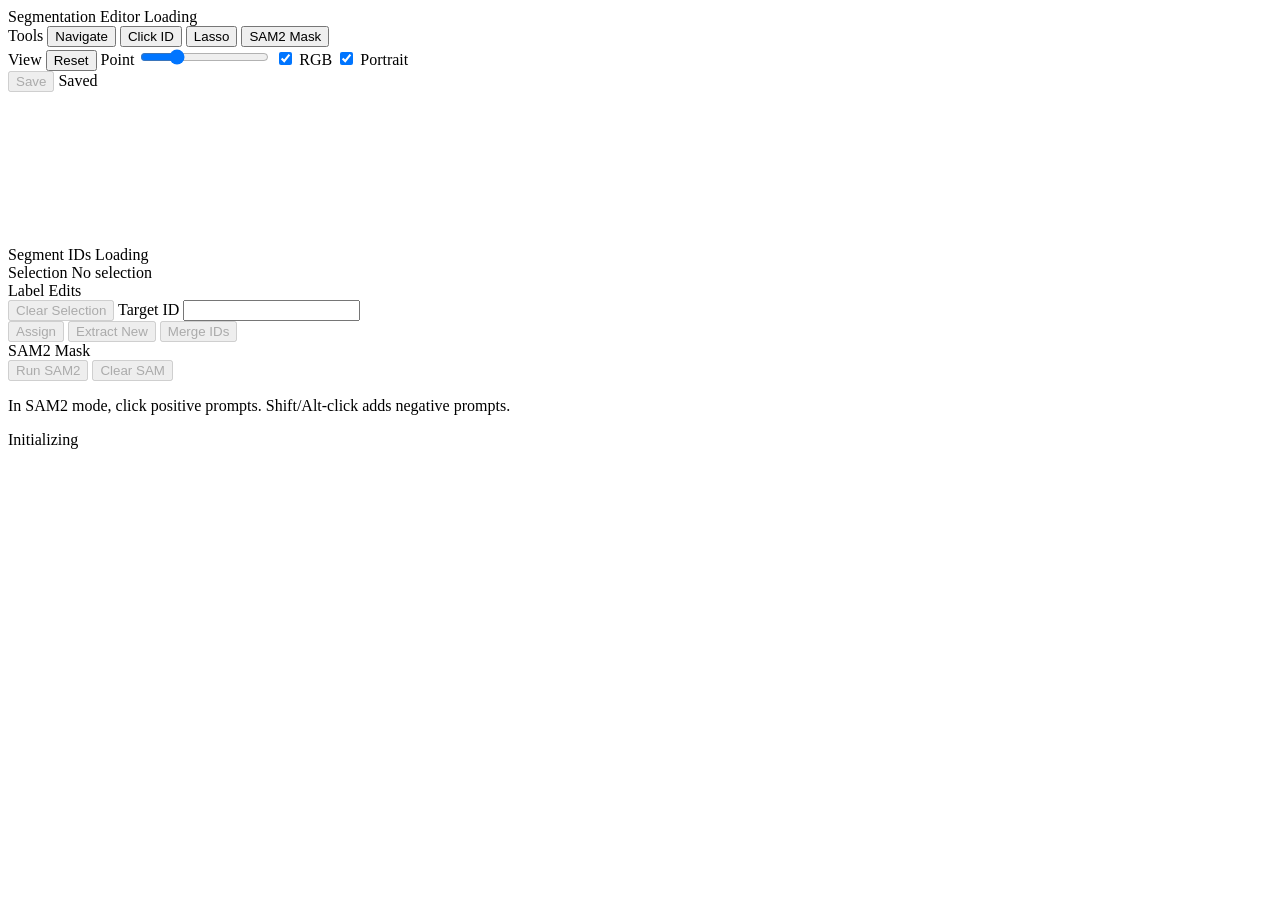
==== omega_local/segmentation/interactive/static/index.html @ 8081a433 "Add OMeGa remesh and segmentation experiments" ====
<!doctype html>
<html lang="en">
  <head>
    <meta charset="utf-8" />
    <meta name="viewport" content="width=device-width, initial-scale=1" />
    <title>Segmentation Editor</title>
    <link rel="stylesheet" href="/static/styles.css" />
  </head>
  <body>
    <div class="app">
      <header class="toolbar">
        <div class="brand">
          <span class="brand-title">Segmentation Editor</span>
          <span id="projectStatus" class="status">Loading</span>
        </div>
        <div class="controls">
          <div class="toolbar-group" aria-label="Interaction mode">
            <span class="group-label">Tools</span>
            <button class="tool-button active" type="button" data-tool="navigate">Navigate</button>
            <button class="tool-button" type="button" data-tool="click-id">Click ID</button>
            <button class="tool-button" type="button" data-tool="lasso">Lasso</button>
            <button class="tool-button" type="button" data-tool="sam2">SAM2 Mask</button>
          </div>

          <div class="toolbar-group view-group" aria-label="Viewport controls">
            <span class="group-label">View</span>
            <button id="resetView" type="button">Reset</button>
            <label class="control compact">
              <span>Point</span>
              <input id="pointSize" type="range" min="1" max="5" step="1" value="2" />
            </label>
            <label class="control checkbox">
              <input id="showFrameImage" type="checkbox" checked />
              <span>RGB</span>
            </label>
            <label class="control checkbox">
              <input id="rotateFrames" type="checkbox" checked />
              <span>Portrait</span>
            </label>
          </div>

          <div class="toolbar-group save-group" aria-label="Save edits">
            <button id="saveEdits" type="button" disabled>Save</button>
            <span id="pendingEditStatus" class="pending-status">Saved</span>
          </div>
        </div>
      </header>

      <main class="viewer-shell">
        <canvas id="viewer"></canvas>
        <aside id="idPanel" class="id-panel" aria-label="Segment IDs">
          <div class="id-panel-header">
            <span>Segment IDs</span>
            <span id="idPanelSummary">Loading</span>
          </div>
          <div id="idList" class="id-list"></div>
        </aside>
        <aside id="editPanel" class="edit-panel" aria-label="Selection and SAM controls">
          <div class="edit-panel-header">
            <span>Selection</span>
            <span id="selectionStatus" class="selection-status">No selection</span>
          </div>
          <div class="edit-panel-body">
            <section class="edit-section">
              <div class="section-title">Label Edits</div>
              <button id="clearSelection" type="button" disabled>Clear Selection</button>
              <label class="target-control">
                <span>Target ID</span>
                <input id="targetLabel" type="number" min="1" step="1" inputmode="numeric" />
              </label>
              <div class="panel-actions">
                <button id="assignSelection" type="button" title="Relabel only the selected points to the target ID." disabled>Assign</button>
                <button id="extractSelection" type="button" title="Relabel only the selected points to a new ID." disabled>Extract New</button>
                <button id="mergeSelectedIds" type="button" title="Merge whole selected IDs into the target ID." disabled>Merge IDs</button>
              </div>
            </section>

            <section class="edit-section">
              <div class="section-title">SAM2 Mask</div>
              <div class="panel-actions">
                <button id="runSam2" type="button" disabled>Run SAM2</button>
                <button id="clearSam2" type="button" disabled>Clear SAM</button>
              </div>
              <p class="panel-note">In SAM2 mode, click positive prompts. Shift/Alt-click adds negative prompts.</p>
            </section>
          </div>
        </aside>
        <div id="viewerHud" class="viewer-hud">Initializing</div>
      </main>

      <footer class="filmstrip-shell">
        <div id="filmstrip" class="filmstrip"></div>
      </footer>
    </div>
    <script src="/static/app.js?v=20260610-localedits2" type="module"></script>
  </body>
</html>
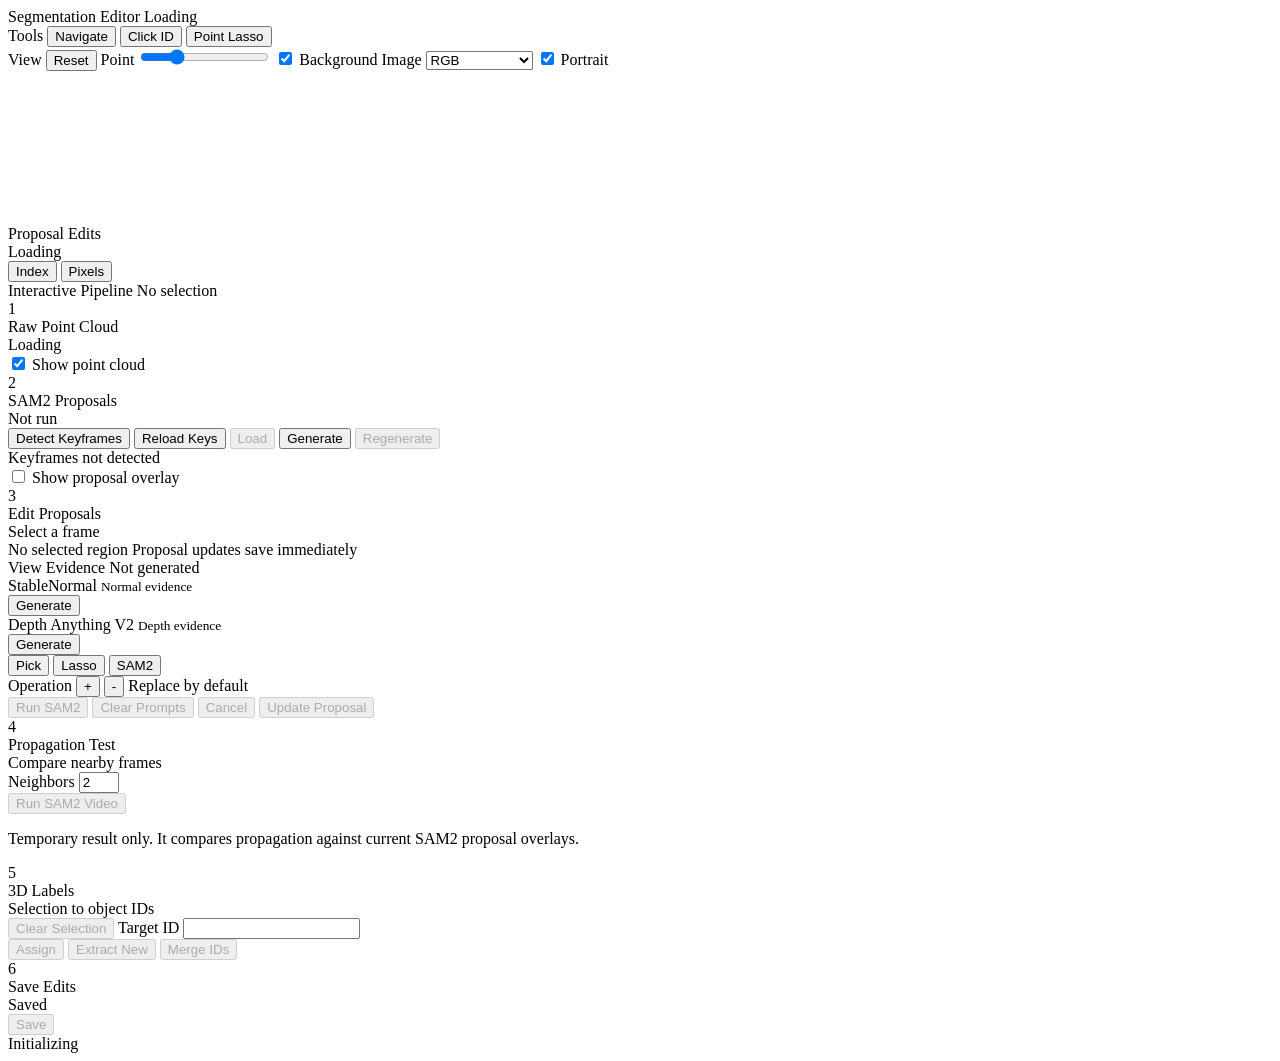
==== commit 2fd57f91: "Refactor interactive segmentation editor" ====
--- a/omega_local/segmentation/interactive/static/index.html
+++ b/omega_local/segmentation/interactive/static/index.html
@@ -4,7 +4,12 @@
     <meta charset="utf-8" />
     <meta name="viewport" content="width=device-width, initial-scale=1" />
     <title>Segmentation Editor</title>
-    <link rel="stylesheet" href="/static/styles.css" />
+    <link rel="stylesheet" href="/static/css/00_base_toolbar.css?v=20260630-phase-cleanup" />
+    <link rel="stylesheet" href="/static/css/20_viewer_modal.css?v=20260630-phase-cleanup" />
+    <link rel="stylesheet" href="/static/css/30_id_panel.css?v=20260630-phase-cleanup" />
+    <link rel="stylesheet" href="/static/css/40_edit_panel.css?v=20260630-phase-cleanup" />
+    <link rel="stylesheet" href="/static/css/50_filmstrip.css?v=20260630-phase-cleanup" />
+    <link rel="stylesheet" href="/static/css/90_responsive.css?v=20260630-phase-cleanup" />
   </head>
   <body>
     <div class="app">
@@ -18,8 +23,7 @@
             <span class="group-label">Tools</span>
             <button class="tool-button active" type="button" data-tool="navigate">Navigate</button>
             <button class="tool-button" type="button" data-tool="click-id">Click ID</button>
-            <button class="tool-button" type="button" data-tool="lasso">Lasso</button>
-            <button class="tool-button" type="button" data-tool="sam2">SAM2 Mask</button>
+            <button class="tool-button" type="button" data-tool="lasso">Point Lasso</button>
           </div>
 
           <div class="toolbar-group view-group" aria-label="Viewport controls">
@@ -31,7 +35,17 @@
             </label>
             <label class="control checkbox">
               <input id="showFrameImage" type="checkbox" checked />
-              <span>RGB</span>
+              <span>Background</span>
+            </label>
+            <label class="control compact">
+              <span>Image</span>
+              <select id="frameBackgroundMode">
+                <option value="rgb">RGB</option>
+                <option value="normal">Normal</option>
+                <option value="depth">Depth</option>
+                <option value="normal-edges">Normal Edges</option>
+                <option value="depth-edges">Depth Edges</option>
+              </select>
             </label>
             <label class="control checkbox">
               <input id="rotateFrames" type="checkbox" checked />
@@ -39,30 +53,145 @@
             </label>
           </div>
 
-          <div class="toolbar-group save-group" aria-label="Save edits">
-            <button id="saveEdits" type="button" disabled>Save</button>
-            <span id="pendingEditStatus" class="pending-status">Saved</span>
-          </div>
         </div>
       </header>
 
       <main class="viewer-shell">
         <canvas id="viewer"></canvas>
-        <aside id="idPanel" class="id-panel" aria-label="Segment IDs">
+        <aside id="idPanel" class="id-panel" aria-label="Proposal edits and segment IDs">
           <div class="id-panel-header">
-            <span>Segment IDs</span>
-            <span id="idPanelSummary">Loading</span>
+            <span>Proposal Edits</span>
+            <div class="id-panel-meta">
+              <span id="idPanelSummary">Loading</span>
+              <div class="proposal-sort" aria-label="Proposal sort mode">
+                <button class="proposal-sort-button active" type="button" data-proposal-sort="index">Index</button>
+                <button class="proposal-sort-button" type="button" data-proposal-sort="pixels">Pixels</button>
+              </div>
+            </div>
           </div>
           <div id="idList" class="id-list"></div>
         </aside>
-        <aside id="editPanel" class="edit-panel" aria-label="Selection and SAM controls">
+        <aside id="editPanel" class="edit-panel" aria-label="Interactive segmentation pipeline">
           <div class="edit-panel-header">
-            <span>Selection</span>
+            <span>Interactive Pipeline</span>
             <span id="selectionStatus" class="selection-status">No selection</span>
           </div>
           <div class="edit-panel-body">
-            <section class="edit-section">
-              <div class="section-title">Label Edits</div>
+            <section class="pipeline-step">
+              <div class="step-head">
+                <span class="step-index">1</span>
+                <div>
+                  <div class="section-title">Raw Point Cloud</div>
+                  <div id="pointCloudStatus" class="step-status">Loading</div>
+                </div>
+              </div>
+              <label class="control checkbox panel-toggle">
+                <input id="showPointCloud" type="checkbox" checked />
+                <span>Show point cloud</span>
+              </label>
+            </section>
+
+            <section class="pipeline-step proposal-group">
+              <div class="step-head">
+                <span class="step-index">2</span>
+                <div>
+                  <div class="section-title">SAM2 Proposals</div>
+                  <div id="proposalStatus" class="step-status proposal-status">Not run</div>
+                </div>
+              </div>
+              <div class="panel-actions">
+                <button id="detectKeyframes" type="button">Detect Keyframes</button>
+                <button id="reloadKeyframes" type="button">Reload Keys</button>
+                <button id="loadProposals" type="button" disabled>Load</button>
+                <button id="runProposals" type="button">Generate</button>
+                <button id="regenerateProposals" type="button" disabled>Regenerate</button>
+              </div>
+              <div id="keyframeStatus" class="step-status keyframe-status">Keyframes not detected</div>
+              <label class="control checkbox panel-toggle">
+                <input id="showProposals" type="checkbox" />
+                <span>Show proposal overlay</span>
+              </label>
+            </section>
+
+            <section class="pipeline-step">
+              <div class="step-head">
+                <span class="step-index">3</span>
+                <div>
+                  <div class="section-title">Edit Proposals</div>
+                  <div id="frameMaskStatus" class="step-status">Select a frame</div>
+                </div>
+              </div>
+              <div class="mask-edit-summary">
+                <span id="selectedProposalStatus">No selected region</span>
+                <span id="pendingMaskStatus">Proposal updates save immediately</span>
+              </div>
+              <div class="evidence-box">
+                <div class="evidence-head">
+                  <span>View Evidence</span>
+                  <span id="viewEvidenceStatus" class="step-status">Not generated</span>
+                </div>
+                <div class="evidence-action-list">
+                  <div class="evidence-action-row">
+                    <div>
+                      <span>StableNormal</span>
+                      <small id="normalEvidenceStatus">Normal evidence</small>
+                    </div>
+                    <button id="generateNormalEvidence" type="button">Generate</button>
+                  </div>
+                  <div class="evidence-action-row">
+                    <div>
+                      <span>Depth Anything V2</span>
+                      <small id="depthEvidenceStatus">Depth evidence</small>
+                    </div>
+                    <button id="generateDepthEvidence" type="button">Generate</button>
+                  </div>
+                </div>
+              </div>
+              <div class="panel-tool-row" aria-label="Mask edit mode">
+                <button class="tool-button" type="button" data-tool="mask-pick">Pick</button>
+                <button class="tool-button" type="button" data-tool="mask-lasso">Lasso</button>
+                <button class="tool-button" type="button" data-tool="sam2">SAM2</button>
+              </div>
+              <div class="operation-row" aria-label="Selection operation">
+                <span>Operation</span>
+                <button class="operation-button add" type="button" data-selection-operation="add" title="Add to selection. Shift temporarily enables this.">+</button>
+                <button class="operation-button subtract" type="button" data-selection-operation="subtract" title="Subtract from selection. Option/Alt temporarily enables this.">-</button>
+                <span id="selectionOperationStatus">Replace by default</span>
+              </div>
+              <div class="panel-actions">
+                <button id="runSam2" type="button" disabled>Run SAM2</button>
+                <button id="clearSam2" type="button" disabled>Clear Prompts</button>
+                <button id="clearProposalSelection" type="button" disabled>Cancel</button>
+                <button id="updateProposal" type="button" disabled>Update Proposal</button>
+              </div>
+            </section>
+
+            <section class="pipeline-step">
+              <div class="step-head">
+                <span class="step-index">4</span>
+                <div>
+                  <div class="section-title">Propagation Test</div>
+                  <div id="propagationStatus" class="step-status">Compare nearby frames</div>
+                </div>
+              </div>
+              <label class="target-control">
+                <span>Neighbors</span>
+                <input id="propagationNeighbors" type="number" min="1" max="8" step="1" value="2" inputmode="numeric" />
+              </label>
+              <div class="panel-actions">
+                <button id="runPropagation" type="button" disabled>Run SAM2 Video</button>
+              </div>
+              <p class="panel-note">Temporary result only. It compares propagation against current SAM2 proposal overlays.</p>
+            </section>
+
+            <section class="pipeline-step">
+              <div class="step-head">
+                <span class="step-index">5</span>
+                <div>
+                  <div class="section-title">3D Labels</div>
+                  <div class="step-status">Selection to object IDs</div>
+                </div>
+              </div>
               <button id="clearSelection" type="button" disabled>Clear Selection</button>
               <label class="target-control">
                 <span>Target ID</span>
@@ -75,23 +204,52 @@
               </div>
             </section>
 
-            <section class="edit-section">
-              <div class="section-title">SAM2 Mask</div>
-              <div class="panel-actions">
-                <button id="runSam2" type="button" disabled>Run SAM2</button>
-                <button id="clearSam2" type="button" disabled>Clear SAM</button>
-              </div>
-              <p class="panel-note">In SAM2 mode, click positive prompts. Shift/Alt-click adds negative prompts.</p>
+            <section class="pipeline-step save-group">
+              <div class="step-head">
+                <span class="step-index">6</span>
+                <div>
+                  <div class="section-title">Save Edits</div>
+                  <div id="pendingEditStatus" class="step-status pending-status">Saved</div>
+                </div>
+              </div>
+              <button id="saveEdits" type="button" disabled>Save</button>
             </section>
           </div>
         </aside>
+        <div id="cursorBadge" class="cursor-badge" hidden></div>
         <div id="viewerHud" class="viewer-hud">Initializing</div>
+        <div id="propagationModal" class="modal-backdrop" hidden>
+          <section class="comparison-modal" aria-label="Propagation comparison">
+            <div class="comparison-modal-header">
+              <div>
+                <div class="section-title">SAM2 Video Propagation Test</div>
+                <div id="propagationModalSummary" class="step-status">No result</div>
+              </div>
+              <button id="closePropagationModal" type="button">Close</button>
+            </div>
+            <div class="comparison-legend">
+              <span>Top: propagated edited mask</span>
+              <span>Bottom: current SAM2 proposals</span>
+            </div>
+            <div id="propagationResults" class="comparison-grid"></div>
+          </section>
+        </div>
       </main>
 
       <footer class="filmstrip-shell">
         <div id="filmstrip" class="filmstrip"></div>
       </footer>
     </div>
-    <script src="/static/app.js?v=20260610-localedits2" type="module"></script>
+    <script src="/static/js/00_state_api_math.js?v=20260630-phase-cleanup"></script>
+    <script src="/static/js/10_labels_and_panels.js?v=20260630-phase-cleanup"></script>
+    <script src="/static/js/20_viewport_camera.js?v=20260630-phase-cleanup"></script>
+    <script src="/static/js/30_phase12_controls.js?v=20260630-phase-cleanup"></script>
+    <script src="/static/js/35_phase12_services.js?v=20260630-phase-cleanup"></script>
+    <script src="/static/js/40_phase3_selection_preview.js?v=20260630-phase-cleanup"></script>
+    <script src="/static/js/41_phase3_tools_and_sam.js?v=20260630-phase-cleanup"></script>
+    <script src="/static/js/45_propagation_preview.js?v=20260630-phase-cleanup"></script>
+    <script src="/static/js/50_rendering_navigation.js?v=20260630-phase-cleanup"></script>
+    <script src="/static/js/60_point_label_edits.js?v=20260630-phase-cleanup"></script>
+    <script src="/static/js/90_events_bootstrap.js?v=20260630-phase-cleanup"></script>
   </body>
 </html>
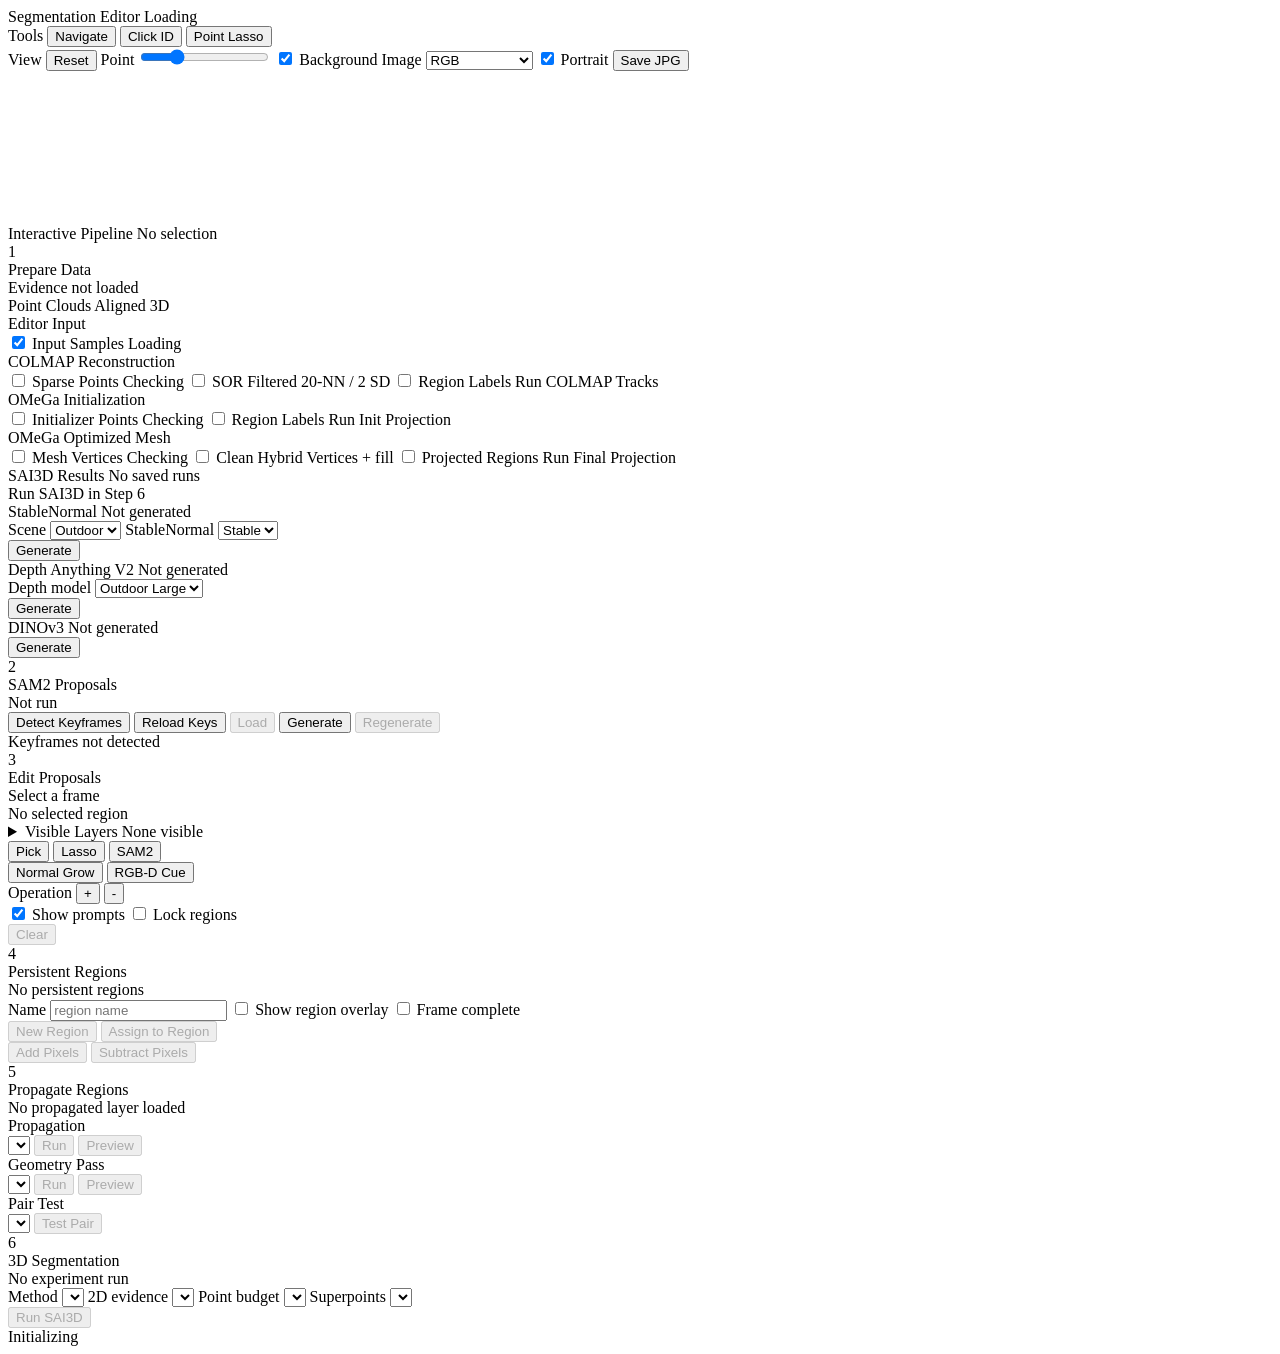
==== commit 527e0d5c: "Expand interactive segmentation pipeline" ====
--- a/omega_local/segmentation/interactive/static/index.html
+++ b/omega_local/segmentation/interactive/static/index.html
@@ -4,12 +4,12 @@
     <meta charset="utf-8" />
     <meta name="viewport" content="width=device-width, initial-scale=1" />
     <title>Segmentation Editor</title>
-    <link rel="stylesheet" href="/static/css/00_base_toolbar.css?v=20260630-phase-cleanup" />
-    <link rel="stylesheet" href="/static/css/20_viewer_modal.css?v=20260630-phase-cleanup" />
-    <link rel="stylesheet" href="/static/css/30_id_panel.css?v=20260630-phase-cleanup" />
-    <link rel="stylesheet" href="/static/css/40_edit_panel.css?v=20260630-phase-cleanup" />
-    <link rel="stylesheet" href="/static/css/50_filmstrip.css?v=20260630-phase-cleanup" />
-    <link rel="stylesheet" href="/static/css/90_responsive.css?v=20260630-phase-cleanup" />
+    <link rel="stylesheet" href="/static/css/00_base_toolbar.css?v=20260708-propagation-counts" />
+    <link rel="stylesheet" href="/static/css/20_viewer_modal.css?v=20260708-propagation-counts" />
+    <link rel="stylesheet" href="/static/css/30_id_panel.css?v=20260708-propagation-counts" />
+    <link rel="stylesheet" href="/static/css/40_edit_panel.css?v=20260721-colmap-dense-stage-2" />
+    <link rel="stylesheet" href="/static/css/50_filmstrip.css?v=20260708-propagation-counts" />
+    <link rel="stylesheet" href="/static/css/90_responsive.css?v=20260708-propagation-counts" />
   </head>
   <body>
     <div class="app">
@@ -43,6 +43,7 @@
                 <option value="rgb">RGB</option>
                 <option value="normal">Normal</option>
                 <option value="depth">Depth</option>
+                <option value="dinov3">DINOv3 PCA</option>
                 <option value="normal-edges">Normal Edges</option>
                 <option value="depth-edges">Depth Edges</option>
               </select>
@@ -51,6 +52,7 @@
               <input id="rotateFrames" type="checkbox" checked />
               <span>Portrait</span>
             </label>
+            <button id="exportPreview" type="button" title="Download the current canvas view as a JPEG.">Save JPG</button>
           </div>
 
         </div>
@@ -59,16 +61,7 @@
       <main class="viewer-shell">
         <canvas id="viewer"></canvas>
         <aside id="idPanel" class="id-panel" aria-label="Proposal edits and segment IDs">
-          <div class="id-panel-header">
-            <span>Proposal Edits</span>
-            <div class="id-panel-meta">
-              <span id="idPanelSummary">Loading</span>
-              <div class="proposal-sort" aria-label="Proposal sort mode">
-                <button class="proposal-sort-button active" type="button" data-proposal-sort="index">Index</button>
-                <button class="proposal-sort-button" type="button" data-proposal-sort="pixels">Pixels</button>
-              </div>
-            </div>
-          </div>
+          <div id="regionList" class="region-list"></div>
           <div id="idList" class="id-list"></div>
         </aside>
         <aside id="editPanel" class="edit-panel" aria-label="Interactive segmentation pipeline">
@@ -81,14 +74,141 @@
               <div class="step-head">
                 <span class="step-index">1</span>
                 <div>
-                  <div class="section-title">Raw Point Cloud</div>
-                  <div id="pointCloudStatus" class="step-status">Loading</div>
-                </div>
-              </div>
-              <label class="control checkbox panel-toggle">
-                <input id="showPointCloud" type="checkbox" checked />
-                <span>Show point cloud</span>
-              </label>
+                  <div class="section-title">Prepare Data</div>
+                  <div id="viewEvidenceStatus" class="step-status">Evidence not loaded</div>
+                </div>
+              </div>
+              <div class="prep-grid">
+                <div class="prep-card">
+                  <div class="prep-card-head">
+                    <span>Point Clouds</span>
+                    <span class="step-status">Aligned 3D</span>
+                  </div>
+                  <div class="point-source-group">
+                    <div class="point-source-group-title">Editor Input</div>
+                    <label class="control checkbox point-source-row">
+                      <input id="showPointCloud" type="checkbox" checked />
+                      <span class="point-source-name">Input Samples</span>
+                      <span id="pointCloudStatus" class="step-status">Loading</span>
+                    </label>
+                  </div>
+                  <div class="point-source-group">
+                    <div class="point-source-group-title">COLMAP Reconstruction</div>
+                    <label class="control checkbox point-source-row">
+                      <input id="showColmapPointCloud" type="checkbox" />
+                      <span class="point-source-name">Sparse Points</span>
+                      <span id="colmapPointCloudStatus" class="step-status">Checking</span>
+                    </label>
+                    <label class="control checkbox point-source-row point-source-derived">
+                      <input id="useCleanedColmap" type="checkbox" />
+                      <span class="point-source-name">SOR Filtered</span>
+                      <span id="cleanedColmapPointCloudStatus" class="step-status">20-NN / 2 SD</span>
+                    </label>
+                    <label class="control checkbox point-source-row point-source-derived">
+                      <input id="useSegmentedColmap" type="checkbox" />
+                      <span class="point-source-name">Region Labels</span>
+                      <span id="segmentedColmapPointCloudStatus" class="step-status">Run COLMAP Tracks</span>
+                    </label>
+                  </div>
+                  <div class="point-source-group">
+                    <div class="point-source-group-title">OMeGa Initialization</div>
+                    <label class="control checkbox point-source-row">
+                      <input id="showFeedforwardPointCloud" type="checkbox" />
+                      <span class="point-source-name">Initializer Points</span>
+                      <span id="feedforwardPointCloudStatus" class="step-status">Checking</span>
+                    </label>
+                    <label class="control checkbox point-source-row point-source-derived">
+                      <input id="useSegmentedFeedforward" type="checkbox" />
+                      <span class="point-source-name">Region Labels</span>
+                      <span id="segmentedFeedforwardPointCloudStatus" class="step-status">Run Init Projection</span>
+                    </label>
+                  </div>
+                  <div class="point-source-group">
+                    <div class="point-source-group-title">OMeGa Optimized Mesh</div>
+                    <label class="control checkbox point-source-row">
+                      <input id="showOmegaFinalPointCloud" type="checkbox" />
+                      <span class="point-source-name">Mesh Vertices</span>
+                      <span id="omegaFinalPointCloudStatus" class="step-status">Checking</span>
+                    </label>
+                    <label class="control checkbox point-source-row point-source-derived">
+                      <input id="useHybridOmegaFinal" type="checkbox" />
+                      <span class="point-source-name">Clean Hybrid</span>
+                      <span id="hybridOmegaFinalPointCloudStatus" class="step-status">Vertices + fill</span>
+                    </label>
+                    <label class="control checkbox point-source-row point-source-derived">
+                      <input id="useSegmentedOmegaFinal" type="checkbox" />
+                      <span class="point-source-name">Projected Regions</span>
+                      <span id="segmentedOmegaFinalPointCloudStatus" class="step-status">Run Final Projection</span>
+                    </label>
+                    <div class="point-result-group point-source-derived">
+                      <div class="point-result-head">
+                        <span>SAI3D Results</span>
+                        <span id="segmentation3dResultSummary" class="step-status">No saved runs</span>
+                      </div>
+                      <div id="segmentation3dResults" class="point-result-list">
+                        <span class="point-result-empty">Run SAI3D in Step 6</span>
+                      </div>
+                    </div>
+                  </div>
+                </div>
+                <div class="prep-card">
+                  <div class="prep-card-head">
+                    <span>StableNormal</span>
+                    <span id="normalEvidenceStatus" class="step-status">Not generated</span>
+                  </div>
+                  <div class="prep-settings">
+                    <label>
+                      <span>Scene</span>
+                      <select id="stableNormalDataType">
+                        <option value="outdoor" selected>Outdoor</option>
+                        <option value="indoor">Indoor</option>
+                        <option value="object">Object</option>
+                      </select>
+                    </label>
+                    <label>
+                      <span>StableNormal</span>
+                      <select id="stableNormalVariant">
+                        <option value="stable" selected>Stable</option>
+                        <option value="turbo">Turbo</option>
+                      </select>
+                    </label>
+                  </div>
+                  <div class="prep-actions">
+                    <button id="generateNormalEvidence" type="button">Generate</button>
+                  </div>
+                </div>
+                <div class="prep-card">
+                  <div class="prep-card-head">
+                    <span>Depth Anything V2</span>
+                    <span id="depthEvidenceStatus" class="step-status">Not generated</span>
+                  </div>
+                  <div class="prep-settings single">
+                    <label>
+                      <span>Depth model</span>
+                      <select id="depthAnythingModel">
+                        <option value="depth-anything/Depth-Anything-V2-Metric-Outdoor-Large-hf" selected>Outdoor Large</option>
+                        <option value="depth-anything/Depth-Anything-V2-Metric-Outdoor-Base-hf">Outdoor Base</option>
+                        <option value="depth-anything/Depth-Anything-V2-Metric-Outdoor-Small-hf">Outdoor Small</option>
+                        <option value="depth-anything/Depth-Anything-V2-Metric-Indoor-Large-hf">Indoor Large</option>
+                        <option value="depth-anything/Depth-Anything-V2-Metric-Indoor-Base-hf">Indoor Base</option>
+                        <option value="depth-anything/Depth-Anything-V2-Metric-Indoor-Small-hf">Indoor Small</option>
+                      </select>
+                    </label>
+                  </div>
+                  <div class="prep-actions">
+                    <button id="generateDepthEvidence" type="button">Generate</button>
+                  </div>
+                </div>
+                <div class="prep-card">
+                  <div class="prep-card-head">
+                    <span>DINOv3</span>
+                    <span id="dinoEvidenceStatus" class="step-status">Not generated</span>
+                  </div>
+                  <div class="prep-actions">
+                    <button id="generateDinoEvidence" type="button">Generate</button>
+                  </div>
+                </div>
+              </div>
             </section>
 
             <section class="pipeline-step proposal-group">
@@ -107,10 +227,6 @@
                 <button id="regenerateProposals" type="button" disabled>Regenerate</button>
               </div>
               <div id="keyframeStatus" class="step-status keyframe-status">Keyframes not detected</div>
-              <label class="control checkbox panel-toggle">
-                <input id="showProposals" type="checkbox" />
-                <span>Show proposal overlay</span>
-              </label>
             </section>
 
             <section class="pipeline-step">
@@ -123,46 +239,80 @@
               </div>
               <div class="mask-edit-summary">
                 <span id="selectedProposalStatus">No selected region</span>
-                <span id="pendingMaskStatus">Proposal updates save immediately</span>
-              </div>
-              <div class="evidence-box">
-                <div class="evidence-head">
-                  <span>View Evidence</span>
-                  <span id="viewEvidenceStatus" class="step-status">Not generated</span>
-                </div>
-                <div class="evidence-action-list">
-                  <div class="evidence-action-row">
-                    <div>
-                      <span>StableNormal</span>
-                      <small id="normalEvidenceStatus">Normal evidence</small>
-                    </div>
-                    <button id="generateNormalEvidence" type="button">Generate</button>
-                  </div>
-                  <div class="evidence-action-row">
-                    <div>
-                      <span>Depth Anything V2</span>
-                      <small id="depthEvidenceStatus">Depth evidence</small>
-                    </div>
-                    <button id="generateDepthEvidence" type="button">Generate</button>
-                  </div>
-                </div>
-              </div>
+              </div>
+              <details class="proposal-layer-controls" aria-label="Visible proposal layers">
+                <summary class="proposal-layer-title">
+                  <span>Visible Layers</span>
+                  <span id="proposalLayerSummary" class="proposal-layer-summary">None visible</span>
+                </summary>
+                <div id="proposalLayerOptions" class="proposal-layer-options"></div>
+              </details>
               <div class="panel-tool-row" aria-label="Mask edit mode">
                 <button class="tool-button" type="button" data-tool="mask-pick">Pick</button>
                 <button class="tool-button" type="button" data-tool="mask-lasso">Lasso</button>
                 <button class="tool-button" type="button" data-tool="sam2">SAM2</button>
               </div>
+              <div class="panel-tool-row geometry-tool-row" aria-label="Geometry-aware mask edit mode">
+                <button class="tool-button" type="button" data-tool="normal-grow">Normal Grow</button>
+                <button class="tool-button" type="button" data-tool="rgbd-cue-select">RGB-D Cue</button>
+              </div>
+              <div class="method-control-panel" data-method-controls="sam2" aria-label="SAM2 parameters" hidden>
+                <label class="grow-slider">
+                  <span>
+                    <span>SAM2 Size</span>
+                    <output id="sam2SizeValue">0.00</output>
+                  </span>
+                  <input id="sam2Size" type="range" min="-2.00" max="2.00" step="0.05" value="0.00" />
+                </label>
+              </div>
+              <div class="method-control-panel" data-method-controls="normal-grow" aria-label="Normal Grow parameters" hidden>
+                <label class="grow-slider">
+                  <span>
+                    <span>Normal Angle</span>
+                    <output id="normalGrowAngleValue">14°</output>
+                  </span>
+                  <input id="normalGrowAngle" type="range" min="2" max="45" step="1" value="14" />
+                </label>
+              </div>
+              <div class="method-control-panel" data-method-controls="rgbd-cue-select" aria-label="RGB-D Cue parameters" hidden>
+                <label class="grow-slider">
+                  <span>
+                    <span>Smoothness</span>
+                    <output id="depthGrowEdgeValue">0.10</output>
+                  </span>
+                  <input id="depthGrowEdge" type="range" min="0.02" max="0.50" step="0.01" value="0.10" />
+                </label>
+                <label class="grow-slider">
+                  <span>
+                    <span>Superpixels</span>
+                    <output id="rgbdCueSuperpixelsValue">800</output>
+                  </span>
+                  <input id="rgbdCueSuperpixels" type="range" min="400" max="2400" step="100" value="800" />
+                </label>
+                <div class="rgbd-debug-controls" aria-label="RGB-D cue debug overlays">
+                  <button id="runRgbdCueDebug" type="button">RGB-D Debug</button>
+                  <select id="rgbdCueDebugSelect" disabled>
+                    <option value="">No debug overlay</option>
+                  </select>
+                </div>
+              </div>
               <div class="operation-row" aria-label="Selection operation">
                 <span>Operation</span>
                 <button class="operation-button add" type="button" data-selection-operation="add" title="Add to selection. Shift temporarily enables this.">+</button>
                 <button class="operation-button subtract" type="button" data-selection-operation="subtract" title="Subtract from selection. Option/Alt temporarily enables this.">-</button>
-                <span id="selectionOperationStatus">Replace by default</span>
-              </div>
-              <div class="panel-actions">
-                <button id="runSam2" type="button" disabled>Run SAM2</button>
-                <button id="clearSam2" type="button" disabled>Clear Prompts</button>
-                <button id="clearProposalSelection" type="button" disabled>Cancel</button>
-                <button id="updateProposal" type="button" disabled>Update Proposal</button>
+              </div>
+              <div class="selection-option-row" aria-label="Selection display and protection options">
+                <label class="control checkbox prompt-toggle">
+                  <input id="showPromptDots" type="checkbox" checked />
+                  <span>Show prompts</span>
+                </label>
+                <label class="control checkbox region-lock-toggle" title="Exclude pixels already assigned to persistent regions from the selected pixel mask.">
+                  <input id="lockRegionSelection" type="checkbox" />
+                  <span>Lock regions</span>
+                </label>
+              </div>
+              <div class="selection-actions">
+                <button id="clearProposalSelection" type="button" disabled>Clear</button>
               </div>
             </section>
 
@@ -170,50 +320,141 @@
               <div class="step-head">
                 <span class="step-index">4</span>
                 <div>
-                  <div class="section-title">Propagation Test</div>
-                  <div id="propagationStatus" class="step-status">Compare nearby frames</div>
-                </div>
-              </div>
-              <label class="target-control">
-                <span>Neighbors</span>
-                <input id="propagationNeighbors" type="number" min="1" max="8" step="1" value="2" inputmode="numeric" />
-              </label>
-              <div class="panel-actions">
-                <button id="runPropagation" type="button" disabled>Run SAM2 Video</button>
-              </div>
-              <p class="panel-note">Temporary result only. It compares propagation against current SAM2 proposal overlays.</p>
+                  <div class="section-title">Persistent Regions</div>
+                  <div id="regionStatus" class="step-status">No persistent regions</div>
+                </div>
+              </div>
+              <div id="regionSuggestionCard" class="region-suggestion-card" hidden>
+                <div class="region-suggestion-head">
+                  <span id="regionSuggestionSwatch" class="selected-region-swatch"></span>
+                  <span class="region-suggestion-main">
+                    <span class="region-suggestion-kicker">Propagated from</span>
+                    <strong id="regionSuggestionTitle">Region name</strong>
+                    <span id="regionSuggestionMeta">Select a propagated proposal to see its source.</span>
+                  </span>
+                  <button id="useSuggestedRegion" type="button" disabled>Accept Source</button>
+                </div>
+                <div id="regionSuggestionReferenceStrip" class="region-reference-strip compact" hidden></div>
+              </div>
+              <div id="selectedRegionCard" class="selected-region-card" hidden>
+                <div class="selected-region-head">
+                  <span id="selectedRegionSwatch" class="selected-region-swatch"></span>
+                  <span class="selected-region-main">
+                    <strong id="selectedRegionTitle">No region selected</strong>
+                    <span id="selectedRegionMeta">Select a region from the left panel.</span>
+                  </span>
+                  <button id="closeActiveRegion" class="selected-region-close" type="button" title="Close selected region">Close</button>
+                </div>
+                <div class="selected-region-actions">
+                  <button id="clearRegionFrame" class="danger-action" type="button" disabled>Clear Frame</button>
+                  <button id="deleteRegion" class="danger-action strong-danger" type="button" disabled>Delete All</button>
+                </div>
+                <div id="regionReferenceStrip" class="region-reference-strip" hidden></div>
+              </div>
+              <div class="region-edit-grid">
+                <label class="target-control region-name-control">
+                  <span id="regionNameLabel">Name</span>
+                  <input id="regionName" type="text" maxlength="80" placeholder="region name" />
+                  <button id="renameRegion" type="button" disabled hidden>Rename</button>
+                </label>
+                <label class="control checkbox panel-toggle">
+                  <input id="showRegions" type="checkbox" />
+                  <span>Show region overlay</span>
+                </label>
+                <label class="control checkbox panel-toggle" title="Use this frame as a complete propagation anchor after all visible persistent regions are labeled.">
+                  <input id="frameComplete" type="checkbox" />
+                  <span>Frame complete</span>
+                </label>
+              </div>
+              <div class="region-commit-actions">
+                <div class="region-action-row">
+                  <button id="createRegionFromSelection" class="primary-action" type="button" disabled>New Region</button>
+                  <button id="assignSelectionToRegion" type="button" disabled>Assign to Region</button>
+                </div>
+                <div class="region-action-row">
+                  <button id="addSelectionToRegion" type="button" disabled>Add Pixels</button>
+                  <button id="clearSelectionFromRegions" class="danger-action" type="button" disabled>Subtract Pixels</button>
+                </div>
+              </div>
             </section>
 
             <section class="pipeline-step">
               <div class="step-head">
                 <span class="step-index">5</span>
                 <div>
-                  <div class="section-title">3D Labels</div>
-                  <div class="step-status">Selection to object IDs</div>
-                </div>
-              </div>
-              <button id="clearSelection" type="button" disabled>Clear Selection</button>
-              <label class="target-control">
-                <span>Target ID</span>
-                <input id="targetLabel" type="number" min="1" step="1" inputmode="numeric" />
-              </label>
-              <div class="panel-actions">
-                <button id="assignSelection" type="button" title="Relabel only the selected points to the target ID." disabled>Assign</button>
-                <button id="extractSelection" type="button" title="Relabel only the selected points to a new ID." disabled>Extract New</button>
-                <button id="mergeSelectedIds" type="button" title="Merge whole selected IDs into the target ID." disabled>Merge IDs</button>
+                  <div class="section-title">Propagate Regions</div>
+                  <div id="propagationStatus" class="step-status">No propagated layer loaded</div>
+                </div>
+              </div>
+              <div class="propagation-stage-row">
+                <div class="propagation-stage-title">Propagation</div>
+                <div class="panel-actions propagation-stage-controls">
+                  <select id="propagationMethod" title="Choose an anchor-to-mask method."></select>
+                  <button id="runPropagation" class="primary-action" type="button" disabled>Run</button>
+                  <button id="openPropagationPreview" type="button" disabled>Preview</button>
+                </div>
+              </div>
+              <div class="propagation-stage-row">
+                <div class="propagation-stage-title">Geometry Pass</div>
+                <div class="panel-actions propagation-stage-controls">
+                  <select id="sourceRefinementMethod" title="Choose a geometry-based dense recovery or mask identity pass."></select>
+                  <button id="runSourceRefinement" class="primary-action" type="button" disabled>Run</button>
+                  <button id="openSourceRefinementPreview" type="button" disabled>Preview</button>
+                </div>
+              </div>
+              <div class="propagation-stage-row">
+                <div class="propagation-stage-title">Pair Test</div>
+                <div class="panel-actions propagation-stage-controls">
+                  <select id="regionPairMethod" title="Choose a focused source-to-target transfer method."></select>
+                  <button
+                    id="testRegionPair"
+                    type="button"
+                    title="Transfer the selected persistent region from its first manual occurrence into the open target frame, without cross-source merging."
+                    disabled
+                  >Test Pair</button>
+                </div>
               </div>
             </section>
 
-            <section class="pipeline-step save-group">
+            <section class="pipeline-step">
               <div class="step-head">
                 <span class="step-index">6</span>
                 <div>
-                  <div class="section-title">Save Edits</div>
-                  <div id="pendingEditStatus" class="step-status pending-status">Saved</div>
-                </div>
-              </div>
-              <button id="saveEdits" type="button" disabled>Save</button>
+                  <div class="section-title">3D Segmentation</div>
+                  <div id="segmentation3dStatus" class="step-status">No experiment run</div>
+                </div>
+              </div>
+              <div class="segmentation3d-grid">
+                <label>
+                  <span>Method</span>
+                  <select id="segmentation3dMethod"></select>
+                </label>
+                <label>
+                  <span>2D evidence</span>
+                  <select id="segmentation3dInput"></select>
+                </label>
+                <label id="segmentation3dSourceField" hidden>
+                  <span>Propagation</span>
+                  <select id="segmentation3dSource"></select>
+                </label>
+                <label id="segmentation3dManualWeightField" hidden>
+                  <span>Manual weight</span>
+                  <select id="segmentation3dManualWeight"></select>
+                </label>
+                <label>
+                  <span>Point budget</span>
+                  <select id="segmentation3dPointBudget"></select>
+                </label>
+                <label>
+                  <span>Superpoints</span>
+                  <select id="segmentation3dSuperpoints"></select>
+                </label>
+              </div>
+              <div class="panel-actions segmentation3d-actions">
+                <button id="runSegmentation3d" class="primary-action" type="button" disabled>Run SAI3D</button>
+              </div>
             </section>
+
           </div>
         </aside>
         <div id="cursorBadge" class="cursor-badge" hidden></div>
@@ -222,14 +463,14 @@
           <section class="comparison-modal" aria-label="Propagation comparison">
             <div class="comparison-modal-header">
               <div>
-                <div class="section-title">SAM2 Video Propagation Test</div>
+                <div class="section-title">Region Propagation Preview</div>
                 <div id="propagationModalSummary" class="step-status">No result</div>
               </div>
               <button id="closePropagationModal" type="button">Close</button>
             </div>
             <div class="comparison-legend">
-              <span>Top: propagated edited mask</span>
-              <span>Bottom: current SAM2 proposals</span>
+              <span id="propagationLegendTop">Top: propagated selected mask</span>
+              <span id="propagationLegendBottom">Bottom: current SAM2 proposals</span>
             </div>
             <div id="propagationResults" class="comparison-grid"></div>
           </section>
@@ -240,16 +481,23 @@
         <div id="filmstrip" class="filmstrip"></div>
       </footer>
     </div>
-    <script src="/static/js/00_state_api_math.js?v=20260630-phase-cleanup"></script>
-    <script src="/static/js/10_labels_and_panels.js?v=20260630-phase-cleanup"></script>
-    <script src="/static/js/20_viewport_camera.js?v=20260630-phase-cleanup"></script>
-    <script src="/static/js/30_phase12_controls.js?v=20260630-phase-cleanup"></script>
-    <script src="/static/js/35_phase12_services.js?v=20260630-phase-cleanup"></script>
-    <script src="/static/js/40_phase3_selection_preview.js?v=20260630-phase-cleanup"></script>
-    <script src="/static/js/41_phase3_tools_and_sam.js?v=20260630-phase-cleanup"></script>
-    <script src="/static/js/45_propagation_preview.js?v=20260630-phase-cleanup"></script>
-    <script src="/static/js/50_rendering_navigation.js?v=20260630-phase-cleanup"></script>
-    <script src="/static/js/60_point_label_edits.js?v=20260630-phase-cleanup"></script>
-    <script src="/static/js/90_events_bootstrap.js?v=20260630-phase-cleanup"></script>
+    <script src="/static/js/00_state_api_math.js?v=20260723-clean-hybrid"></script>
+    <script src="/static/js/10_labels_and_panels.js?v=20260720-propagation-registry"></script>
+    <script src="/static/js/20_viewport_camera.js?v=20260716-memory-vos"></script>
+    <script src="/static/js/30_phase12_controls.js?v=20260721-dinov3-evidence"></script>
+    <script src="/static/js/32_point_cloud_sources.js?v=20260723-clean-hybrid"></script>
+    <script src="/static/js/35_phase12_services.js?v=20260720-propagation-registry"></script>
+    <script src="/static/js/39_phase3_tool_controls.js?v=20260716-memory-vos"></script>
+    <script src="/static/js/40_phase3_selection_preview.js?v=20260716-memory-vos"></script>
+    <script src="/static/js/41_phase3_selection_common.js?v=20260716-memory-vos"></script>
+    <script src="/static/js/42_phase3_point_and_proposal_tools.js?v=20260716-memory-vos"></script>
+    <script src="/static/js/43_phase3_sam2_selection.js?v=20260716-memory-vos"></script>
+    <script src="/static/js/44_phase3_geometry_selection.js?v=20260716-memory-vos"></script>
+    <script src="/static/js/46_propagation_preview.js?v=20260722-omega-final-points"></script>
+    <script src="/static/js/47_persistent_regions.js?v=20260721-vggts-pair-test"></script>
+    <script src="/static/js/50_rendering_navigation.js?v=20260722-sai3d-result-list"></script>
+    <script src="/static/js/54_segmentation3d.js?v=20260723-clean-hybrid"></script>
+    <script src="/static/js/55_export_preview.js?v=20260716-memory-vos"></script>
+    <script src="/static/js/90_events_bootstrap.js?v=20260723-clean-hybrid"></script>
   </body>
 </html>
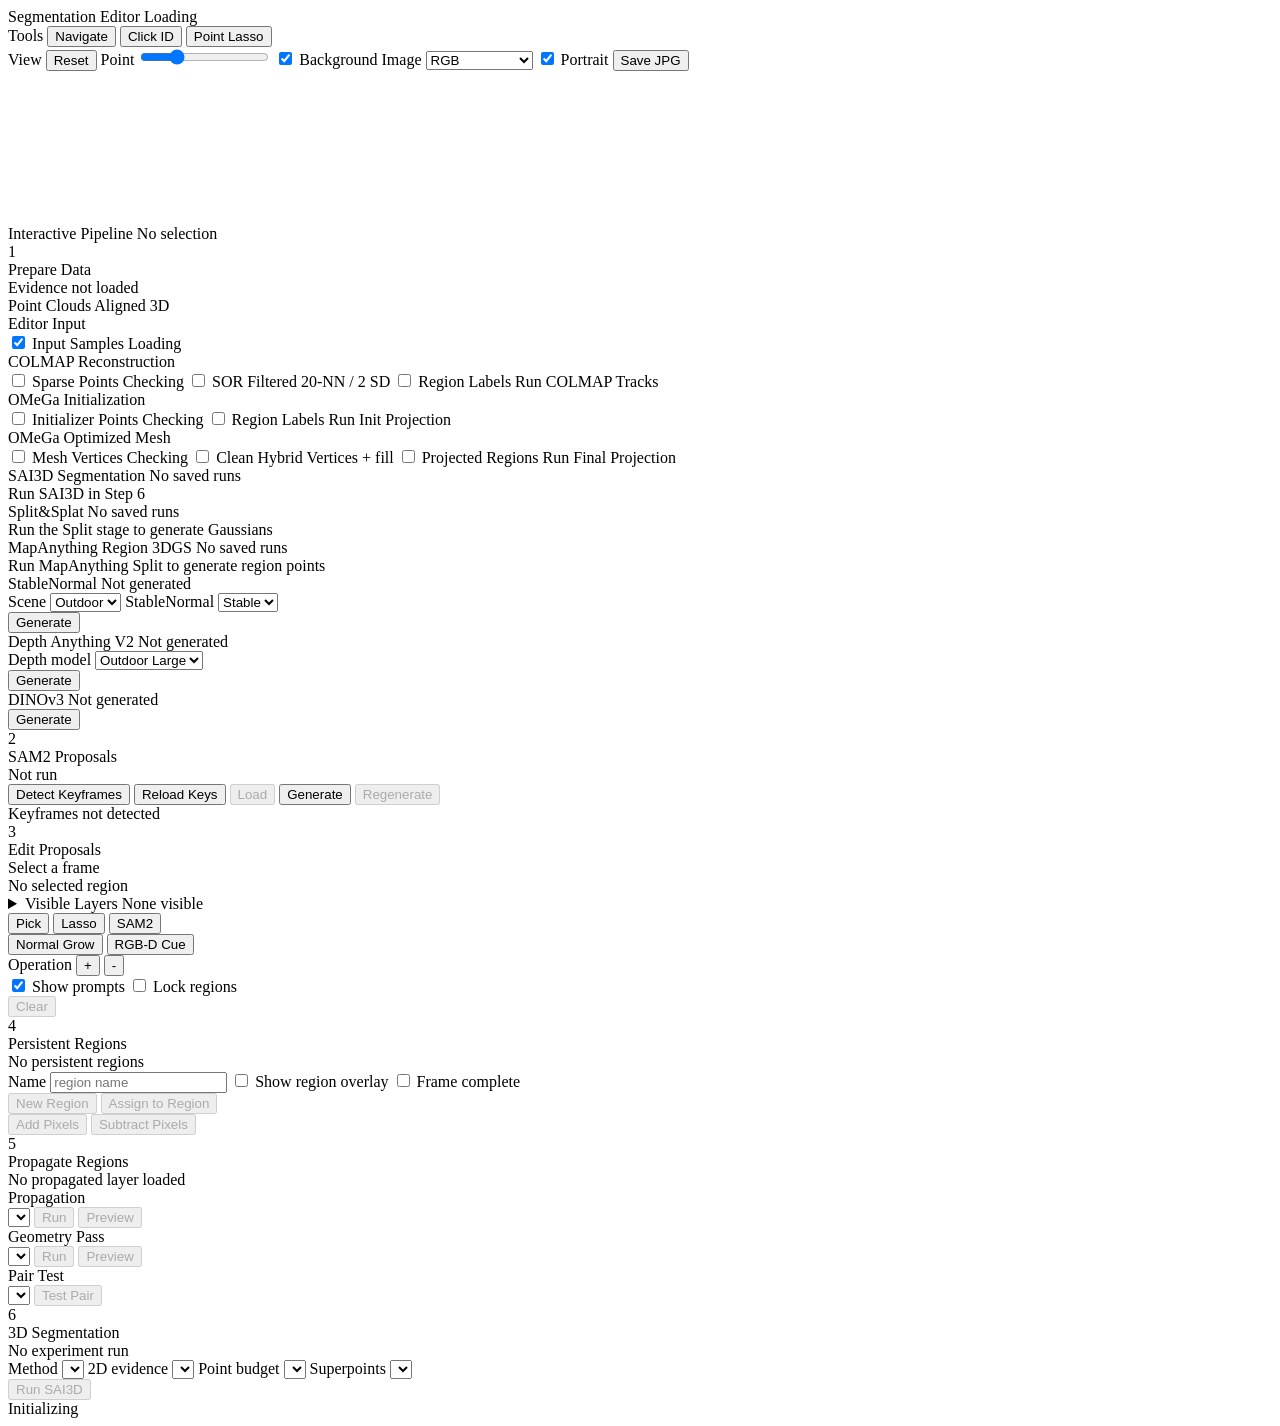
==== commit 7cbd5904: "feat(segmentation): add reconstruction-aware split and splat pipeline" ====
--- a/omega_local/segmentation/interactive/static/index.html
+++ b/omega_local/segmentation/interactive/static/index.html
@@ -5,9 +5,9 @@
     <meta name="viewport" content="width=device-width, initial-scale=1" />
     <title>Segmentation Editor</title>
     <link rel="stylesheet" href="/static/css/00_base_toolbar.css?v=20260708-propagation-counts" />
-    <link rel="stylesheet" href="/static/css/20_viewer_modal.css?v=20260708-propagation-counts" />
-    <link rel="stylesheet" href="/static/css/30_id_panel.css?v=20260708-propagation-counts" />
-    <link rel="stylesheet" href="/static/css/40_edit_panel.css?v=20260721-colmap-dense-stage-2" />
+    <link rel="stylesheet" href="/static/css/20_viewer.css?v=20260727-inplace-splats" />
+    <link rel="stylesheet" href="/static/css/30_id_panel.css?v=20260730-gaussian-color-switch-1" />
+    <link rel="stylesheet" href="/static/css/40_edit_panel.css?v=20260729-mapanything-live" />
     <link rel="stylesheet" href="/static/css/50_filmstrip.css?v=20260708-propagation-counts" />
     <link rel="stylesheet" href="/static/css/90_responsive.css?v=20260708-propagation-counts" />
   </head>
@@ -59,6 +59,14 @@
       </header>
 
       <main class="viewer-shell">
+        <iframe
+          id="gaussianViewport"
+          class="gaussian-viewport"
+          title="Camera-aligned Gaussian splat"
+          aria-hidden="true"
+          tabindex="-1"
+          hidden
+        ></iframe>
         <canvas id="viewer"></canvas>
         <aside id="idPanel" class="id-panel" aria-label="Proposal edits and segment IDs">
           <div id="regionList" class="region-list"></div>
@@ -140,15 +148,33 @@
                       <span class="point-source-name">Projected Regions</span>
                       <span id="segmentedOmegaFinalPointCloudStatus" class="step-status">Run Final Projection</span>
                     </label>
-                    <div class="point-result-group point-source-derived">
-                      <div class="point-result-head">
-                        <span>SAI3D Results</span>
-                        <span id="segmentation3dResultSummary" class="step-status">No saved runs</span>
-                      </div>
-                      <div id="segmentation3dResults" class="point-result-list">
-                        <span class="point-result-empty">Run SAI3D in Step 6</span>
-                      </div>
-                    </div>
+                  </div>
+                </div>
+                <div class="prep-card">
+                  <div class="prep-card-head">
+                    <span>SAI3D Segmentation</span>
+                    <span id="segmentation3dResultSummary" class="step-status">No saved runs</span>
+                  </div>
+                  <div id="segmentation3dResults" class="point-result-list">
+                    <span class="point-result-empty">Run SAI3D in Step 6</span>
+                  </div>
+                </div>
+                <div class="prep-card">
+                  <div class="prep-card-head">
+                    <span>Split&amp;Splat</span>
+                    <span id="splitSplatResultSummary" class="step-status">No saved runs</span>
+                  </div>
+                  <div id="splitSplatResults" class="point-result-list">
+                    <span class="point-result-empty">Run the Split stage to generate Gaussians</span>
+                  </div>
+                </div>
+                <div class="prep-card">
+                  <div class="prep-card-head">
+                    <span>MapAnything Region 3DGS</span>
+                    <span id="mapAnything3dgsResultSummary" class="step-status">No saved runs</span>
+                  </div>
+                  <div id="mapAnything3dgsResults" class="point-result-list">
+                    <span class="point-result-empty">Run MapAnything Split to generate region points</span>
                   </div>
                 </div>
                 <div class="prep-card">
@@ -481,11 +507,11 @@
         <div id="filmstrip" class="filmstrip"></div>
       </footer>
     </div>
-    <script src="/static/js/00_state_api_math.js?v=20260723-clean-hybrid"></script>
-    <script src="/static/js/10_labels_and_panels.js?v=20260720-propagation-registry"></script>
+    <script src="/static/js/00_state_api_math.js?v=20260730-gaussian-color-switch-1"></script>
+    <script src="/static/js/10_labels_and_panels.js?v=20260729-gaussian-parts"></script>
     <script src="/static/js/20_viewport_camera.js?v=20260716-memory-vos"></script>
-    <script src="/static/js/30_phase12_controls.js?v=20260721-dinov3-evidence"></script>
-    <script src="/static/js/32_point_cloud_sources.js?v=20260723-clean-hybrid"></script>
+    <script src="/static/js/30_phase12_controls.js?v=20260728-split-splat-explorer"></script>
+    <script src="/static/js/32_point_cloud_sources.js?v=20260727-inplace-splats"></script>
     <script src="/static/js/35_phase12_services.js?v=20260720-propagation-registry"></script>
     <script src="/static/js/39_phase3_tool_controls.js?v=20260716-memory-vos"></script>
     <script src="/static/js/40_phase3_selection_preview.js?v=20260716-memory-vos"></script>
@@ -495,9 +521,13 @@
     <script src="/static/js/44_phase3_geometry_selection.js?v=20260716-memory-vos"></script>
     <script src="/static/js/46_propagation_preview.js?v=20260722-omega-final-points"></script>
     <script src="/static/js/47_persistent_regions.js?v=20260721-vggts-pair-test"></script>
-    <script src="/static/js/50_rendering_navigation.js?v=20260722-sai3d-result-list"></script>
-    <script src="/static/js/54_segmentation3d.js?v=20260723-clean-hybrid"></script>
+    <script src="/static/js/50_rendering_navigation.js?v=20260727-inplace-splats"></script>
+    <script src="/static/js/54_segmentation3d.js?v=20260730-split-splat-cleanup-1"></script>
+    <script src="/static/js/59_split_splat_results.js?v=20260730-split-splat-cleanup-1"></script>
+    <script src="/static/js/60_mapanything_results.js?v=20260730-split-splat-cleanup-1"></script>
+    <script src="/static/js/56_gaussian_viewer.js?v=20260730-gaussian-color-switch-1"></script>
+    <script src="/static/js/58_gaussian_parts_panel.js?v=20260730-gaussian-color-switch-1"></script>
     <script src="/static/js/55_export_preview.js?v=20260716-memory-vos"></script>
-    <script src="/static/js/90_events_bootstrap.js?v=20260723-clean-hybrid"></script>
+    <script src="/static/js/90_events_bootstrap.js?v=20260727-inplace-splats"></script>
   </body>
 </html>
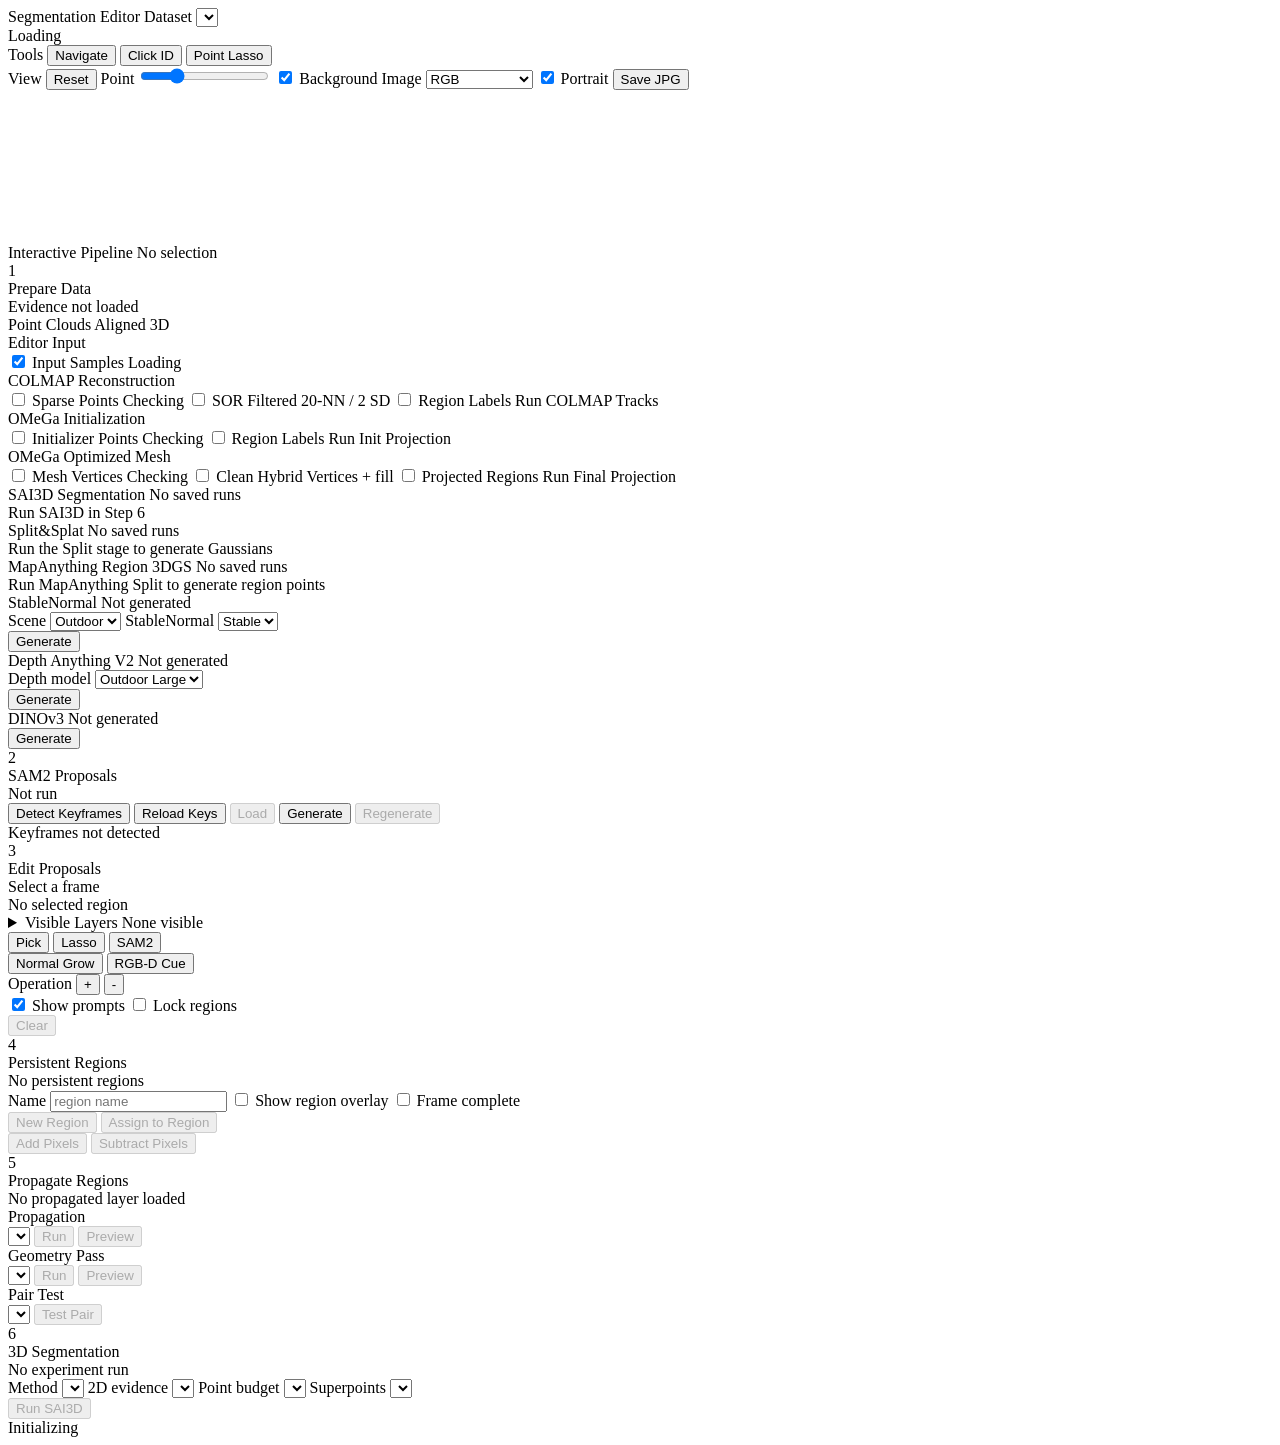
==== commit 3f9fd993: "feat: add multi-dataset segmentation editor" ====
--- a/omega_local/segmentation/interactive/static/index.html
+++ b/omega_local/segmentation/interactive/static/index.html
@@ -8,14 +8,20 @@
     <link rel="stylesheet" href="/static/css/20_viewer.css?v=20260727-inplace-splats" />
     <link rel="stylesheet" href="/static/css/30_id_panel.css?v=20260730-gaussian-color-switch-1" />
     <link rel="stylesheet" href="/static/css/40_edit_panel.css?v=20260729-mapanything-live" />
-    <link rel="stylesheet" href="/static/css/50_filmstrip.css?v=20260708-propagation-counts" />
+    <link rel="stylesheet" href="/static/css/50_filmstrip.css?v=20260730-frame-aspect-1" />
     <link rel="stylesheet" href="/static/css/90_responsive.css?v=20260708-propagation-counts" />
   </head>
   <body>
     <div class="app">
       <header class="toolbar">
         <div class="brand">
-          <span class="brand-title">Segmentation Editor</span>
+          <div class="brand-row">
+            <span class="brand-title">Segmentation Editor</span>
+            <label class="dataset-control">
+              <span class="sr-only">Dataset</span>
+              <select id="datasetSelect" aria-label="Active dataset"></select>
+            </label>
+          </div>
           <span id="projectStatus" class="status">Loading</span>
         </div>
         <div class="controls">
@@ -507,10 +513,10 @@
         <div id="filmstrip" class="filmstrip"></div>
       </footer>
     </div>
-    <script src="/static/js/00_state_api_math.js?v=20260730-gaussian-color-switch-1"></script>
+    <script src="/static/js/00_state_api_math.js?v=20260730-dataset-assets-1"></script>
     <script src="/static/js/10_labels_and_panels.js?v=20260729-gaussian-parts"></script>
     <script src="/static/js/20_viewport_camera.js?v=20260716-memory-vos"></script>
-    <script src="/static/js/30_phase12_controls.js?v=20260728-split-splat-explorer"></script>
+    <script src="/static/js/30_phase12_controls.js?v=20260730-dataset-assets-1"></script>
     <script src="/static/js/32_point_cloud_sources.js?v=20260727-inplace-splats"></script>
     <script src="/static/js/35_phase12_services.js?v=20260720-propagation-registry"></script>
     <script src="/static/js/39_phase3_tool_controls.js?v=20260716-memory-vos"></script>
@@ -519,15 +525,15 @@
     <script src="/static/js/42_phase3_point_and_proposal_tools.js?v=20260716-memory-vos"></script>
     <script src="/static/js/43_phase3_sam2_selection.js?v=20260716-memory-vos"></script>
     <script src="/static/js/44_phase3_geometry_selection.js?v=20260716-memory-vos"></script>
-    <script src="/static/js/46_propagation_preview.js?v=20260722-omega-final-points"></script>
-    <script src="/static/js/47_persistent_regions.js?v=20260721-vggts-pair-test"></script>
-    <script src="/static/js/50_rendering_navigation.js?v=20260727-inplace-splats"></script>
+    <script src="/static/js/46_propagation_preview.js?v=20260730-dataset-assets-1"></script>
+    <script src="/static/js/47_persistent_regions.js?v=20260730-dataset-assets-1"></script>
+    <script src="/static/js/50_rendering_navigation.js?v=20260730-landscape-orbit-1"></script>
     <script src="/static/js/54_segmentation3d.js?v=20260730-split-splat-cleanup-1"></script>
     <script src="/static/js/59_split_splat_results.js?v=20260730-split-splat-cleanup-1"></script>
     <script src="/static/js/60_mapanything_results.js?v=20260730-split-splat-cleanup-1"></script>
-    <script src="/static/js/56_gaussian_viewer.js?v=20260730-gaussian-color-switch-1"></script>
+    <script src="/static/js/56_gaussian_viewer.js?v=20260730-dataset-assets-1"></script>
     <script src="/static/js/58_gaussian_parts_panel.js?v=20260730-gaussian-color-switch-1"></script>
     <script src="/static/js/55_export_preview.js?v=20260716-memory-vos"></script>
-    <script src="/static/js/90_events_bootstrap.js?v=20260727-inplace-splats"></script>
+    <script src="/static/js/90_events_bootstrap.js?v=20260730-frame-aspect-1"></script>
   </body>
 </html>
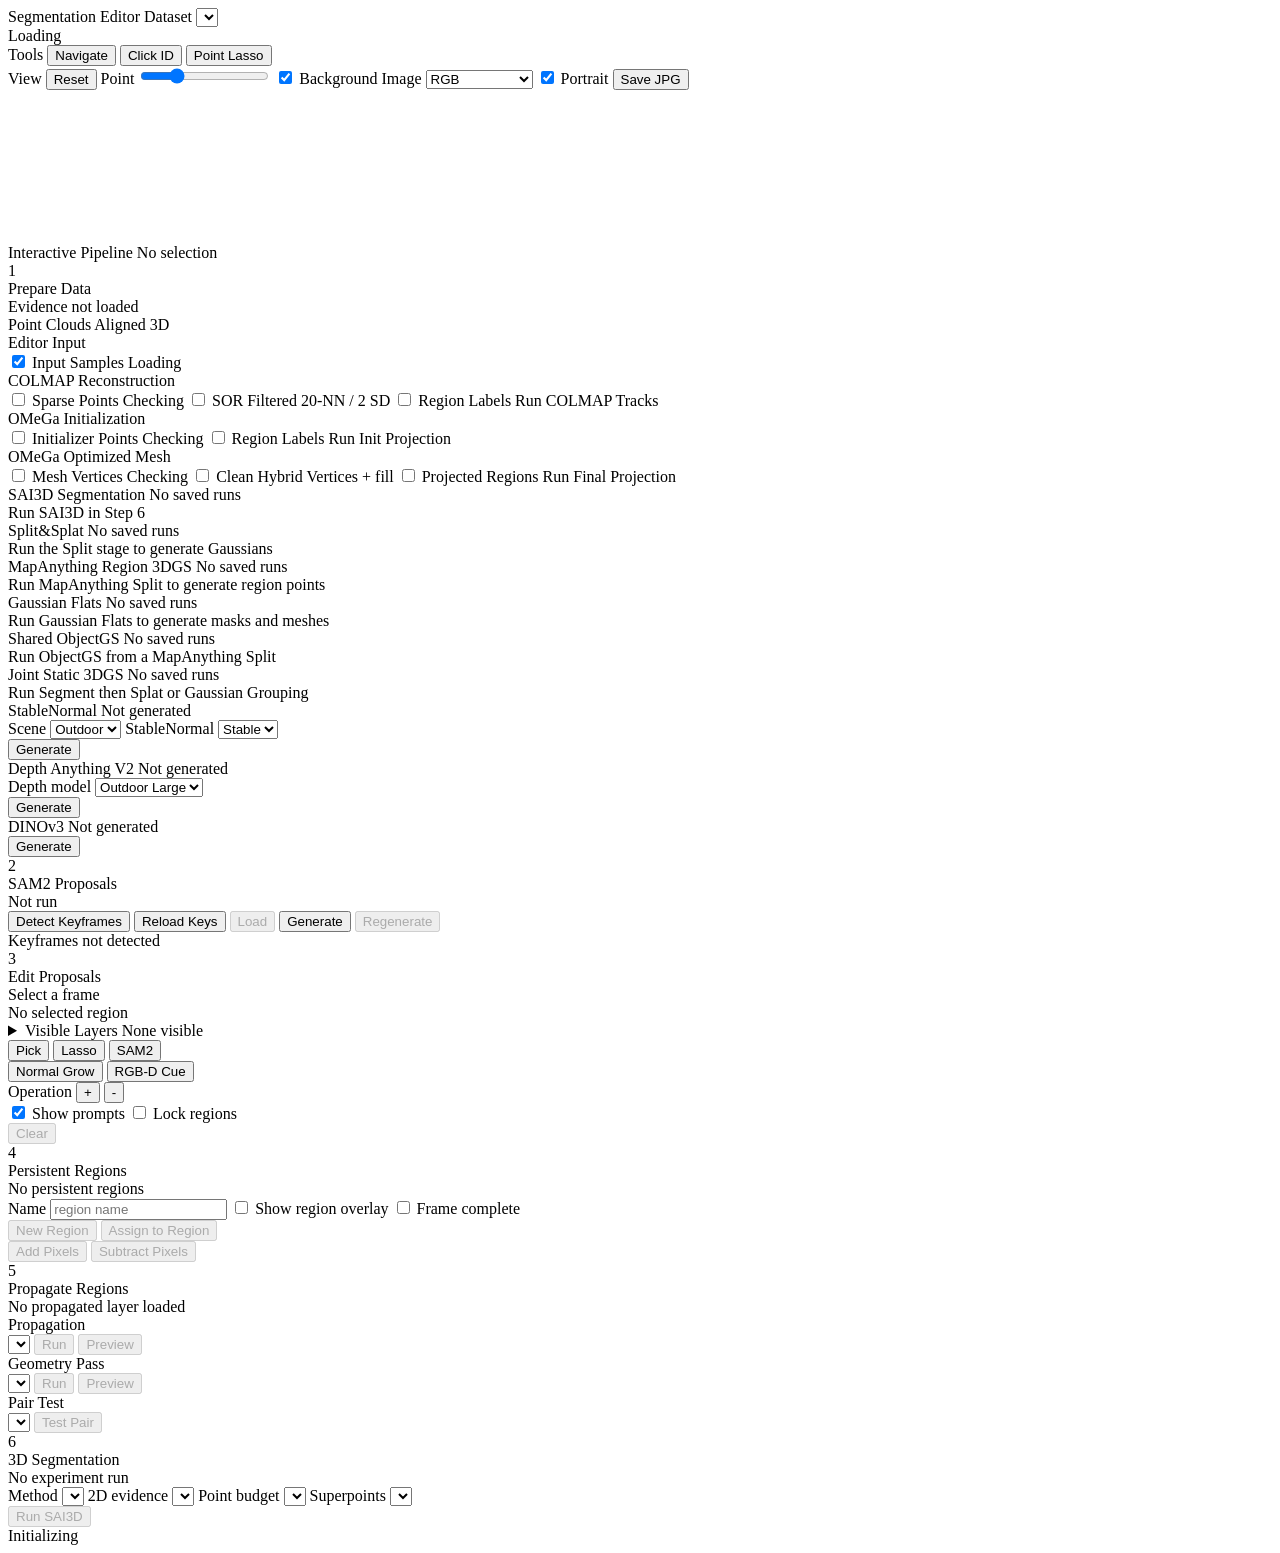
==== commit 8a16b356: "feat(segmentation): expand reconstruction pipeline integrations" ====
--- a/omega_local/segmentation/interactive/static/index.html
+++ b/omega_local/segmentation/interactive/static/index.html
@@ -73,6 +73,14 @@
           tabindex="-1"
           hidden
         ></iframe>
+        <iframe
+          id="meshViewport"
+          class="gaussian-viewport mesh-viewport"
+          title="Camera-aligned object meshes"
+          aria-hidden="true"
+          tabindex="-1"
+          hidden
+        ></iframe>
         <canvas id="viewer"></canvas>
         <aside id="idPanel" class="id-panel" aria-label="Proposal edits and segment IDs">
           <div id="regionList" class="region-list"></div>
@@ -185,6 +193,33 @@
                 </div>
                 <div class="prep-card">
                   <div class="prep-card-head">
+                    <span>Gaussian Flats</span>
+                    <span id="gaussianFlatsResultSummary" class="step-status">No saved runs</span>
+                  </div>
+                  <div id="gaussianFlatsResults" class="point-result-list">
+                    <span class="point-result-empty">Run Gaussian Flats to generate masks and meshes</span>
+                  </div>
+                </div>
+                <div class="prep-card">
+                  <div class="prep-card-head">
+                    <span>Shared ObjectGS</span>
+                    <span id="objectgsResultSummary" class="step-status">No saved runs</span>
+                  </div>
+                  <div id="objectgsResults" class="point-result-list">
+                    <span class="point-result-empty">Run ObjectGS from a MapAnything Split</span>
+                  </div>
+                </div>
+                <div class="prep-card">
+                  <div class="prep-card-head">
+                    <span>Joint Static 3DGS</span>
+                    <span id="staticSemanticResultSummary" class="step-status">No saved runs</span>
+                  </div>
+                  <div id="staticSemanticResults" class="point-result-list">
+                    <span class="point-result-empty">Run Segment then Splat or Gaussian Grouping</span>
+                  </div>
+                </div>
+                <div class="prep-card">
+                  <div class="prep-card-head">
                     <span>StableNormal</span>
                     <span id="normalEvidenceStatus" class="step-status">Not generated</span>
                   </div>
@@ -513,9 +548,9 @@
         <div id="filmstrip" class="filmstrip"></div>
       </footer>
     </div>
-    <script src="/static/js/00_state_api_math.js?v=20260730-dataset-assets-1"></script>
+    <script src="/static/js/00_state_api_math.js?v=20260806-gaussian-flats-viewer-1"></script>
     <script src="/static/js/10_labels_and_panels.js?v=20260729-gaussian-parts"></script>
-    <script src="/static/js/20_viewport_camera.js?v=20260716-memory-vos"></script>
+    <script src="/static/js/20_viewport_camera.js?v=20260806-gaussian-flats-viewer-1"></script>
     <script src="/static/js/30_phase12_controls.js?v=20260730-dataset-assets-1"></script>
     <script src="/static/js/32_point_cloud_sources.js?v=20260727-inplace-splats"></script>
     <script src="/static/js/35_phase12_services.js?v=20260720-propagation-registry"></script>
@@ -527,13 +562,18 @@
     <script src="/static/js/44_phase3_geometry_selection.js?v=20260716-memory-vos"></script>
     <script src="/static/js/46_propagation_preview.js?v=20260730-dataset-assets-1"></script>
     <script src="/static/js/47_persistent_regions.js?v=20260730-dataset-assets-1"></script>
-    <script src="/static/js/50_rendering_navigation.js?v=20260730-landscape-orbit-1"></script>
-    <script src="/static/js/54_segmentation3d.js?v=20260730-split-splat-cleanup-1"></script>
+    <script src="/static/js/50_rendering_navigation.js?v=20260806-gaussian-flats-viewer-1"></script>
+    <script src="/static/js/54_segmentation3d.js?v=20260806-gaussian-flats-viewer-1"></script>
     <script src="/static/js/59_split_splat_results.js?v=20260730-split-splat-cleanup-1"></script>
     <script src="/static/js/60_mapanything_results.js?v=20260730-split-splat-cleanup-1"></script>
-    <script src="/static/js/56_gaussian_viewer.js?v=20260730-dataset-assets-1"></script>
-    <script src="/static/js/58_gaussian_parts_panel.js?v=20260730-gaussian-color-switch-1"></script>
-    <script src="/static/js/55_export_preview.js?v=20260716-memory-vos"></script>
+    <script src="/static/js/61_objectgs_results.js?v=20260730-objectgs-viewer-1"></script>
+    <script src="/static/js/65_static_semantic_results.js?v=20260801-static-semantic-2"></script>
+    <script src="/static/js/66_gaussian_flats_results.js?v=20260811-native-outputs-1"></script>
+    <script src="/static/js/56_gaussian_viewer.js?v=20260811-responsive-chunks-1"></script>
+    <script src="/static/js/58_gaussian_parts_panel.js?v=20260811-responsive-chunks-1"></script>
+    <script src="/static/js/62_mesh_viewer.js?v=20260730-objectgs-mesh-1"></script>
+    <script src="/static/js/63_mesh_parts_panel.js?v=20260730-objectgs-mesh-1"></script>
+    <script src="/static/js/55_export_preview.js?v=20260806-gaussian-flats-viewer-1"></script>
     <script src="/static/js/90_events_bootstrap.js?v=20260730-frame-aspect-1"></script>
   </body>
 </html>
